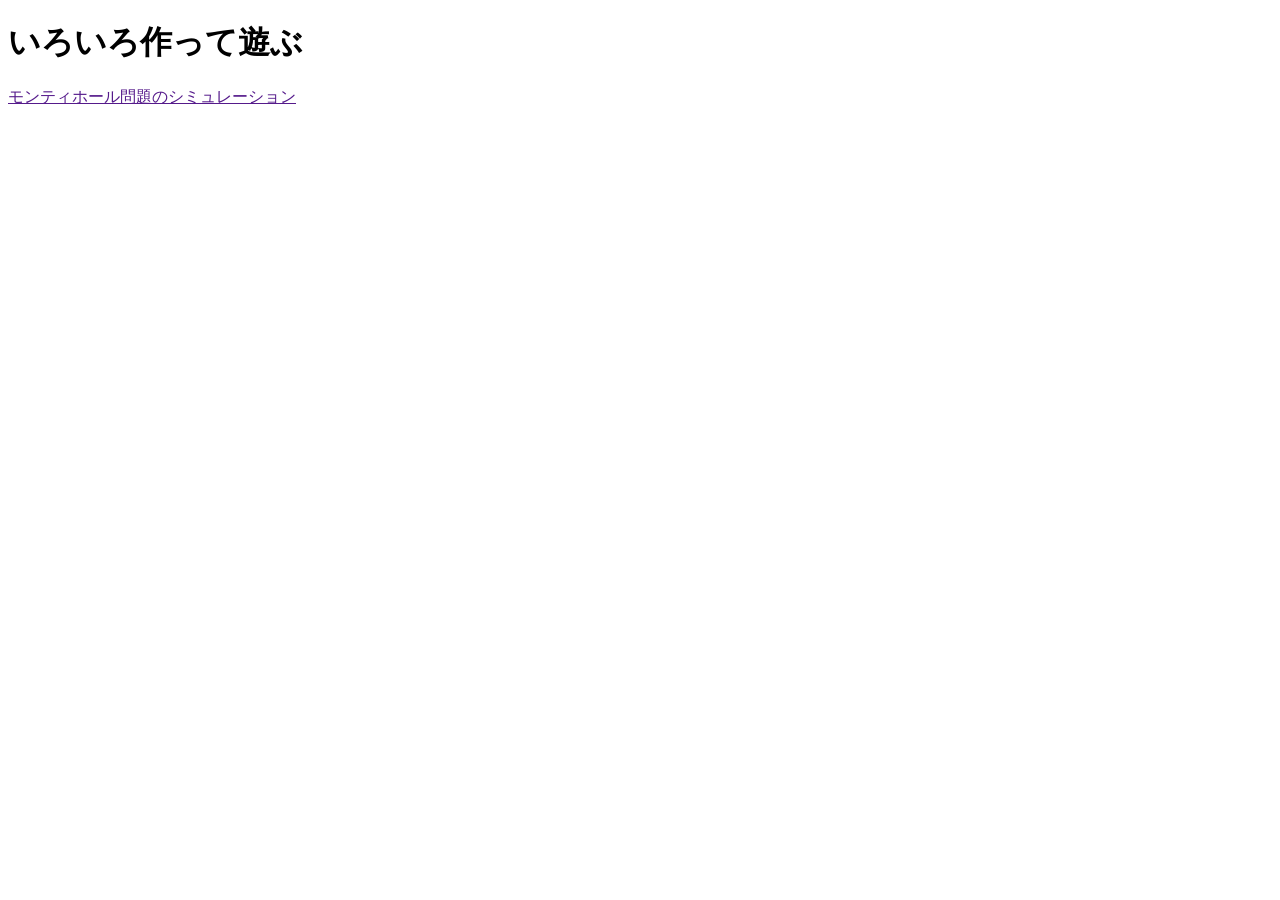
==== index.html @ 7951c333 "Create index.html" ====
<!DOCTYPE html>
<html lang="ja">
<head>
  <meta charset="UTF-8">
  <meta name="viewport" content="width=device-width, initial-scale=1.0">
  <title>メインページ</title>
</head>
<body>
  <h1>いろいろ作って遊ぶ</h1>
  <a href="">モンティホール問題のシミュレーション</a>  
</body>
</html>
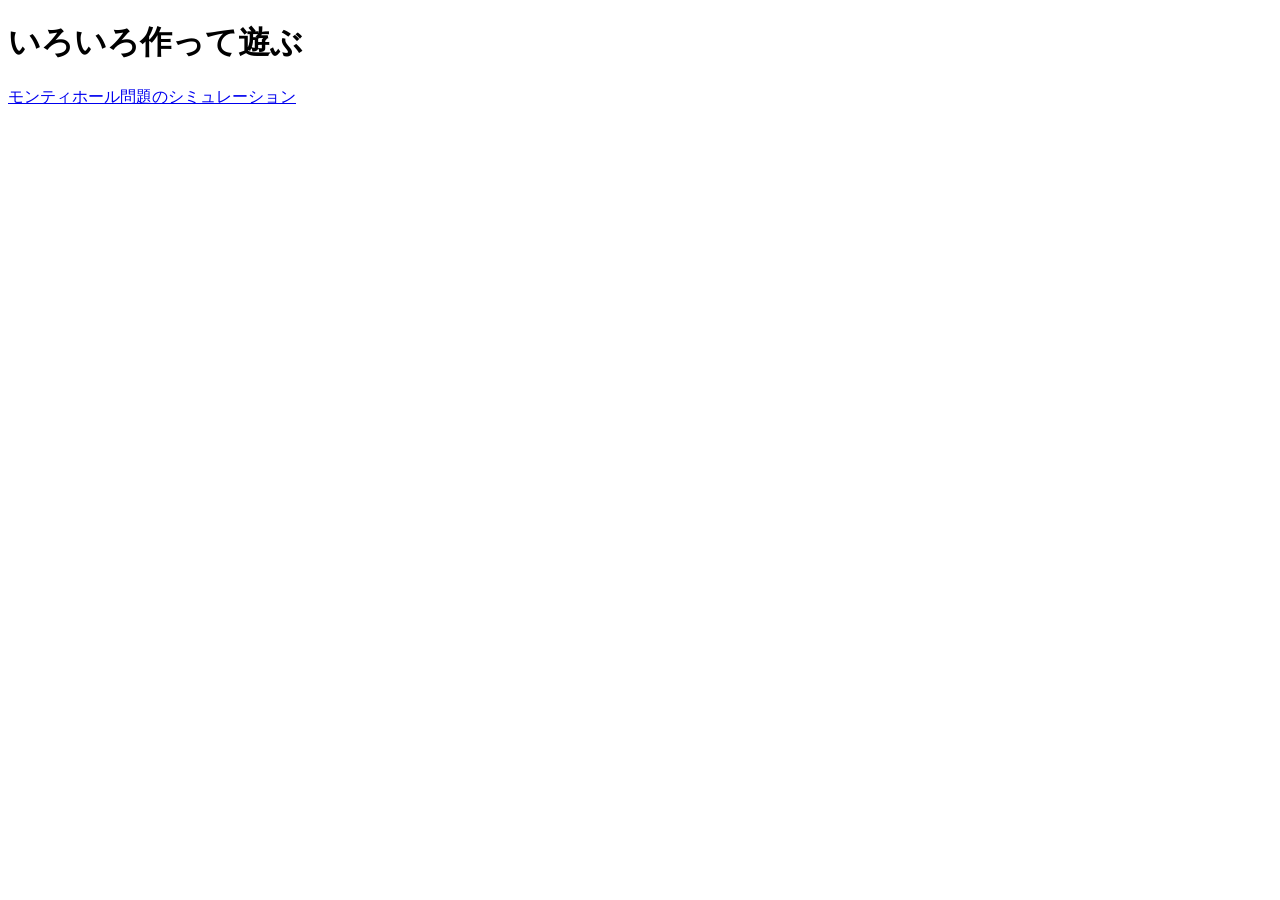
==== commit 363cf7fc: "Update index.html" ====
--- a/index.html
+++ b/index.html
@@ -7,6 +7,6 @@
 </head>
 <body>
   <h1>いろいろ作って遊ぶ</h1>
-  <a href="">モンティホール問題のシミュレーション</a>  
+  <a href="monty-hall-problem/main.html">モンティホール問題のシミュレーション</a>  
 </body>
 </html>
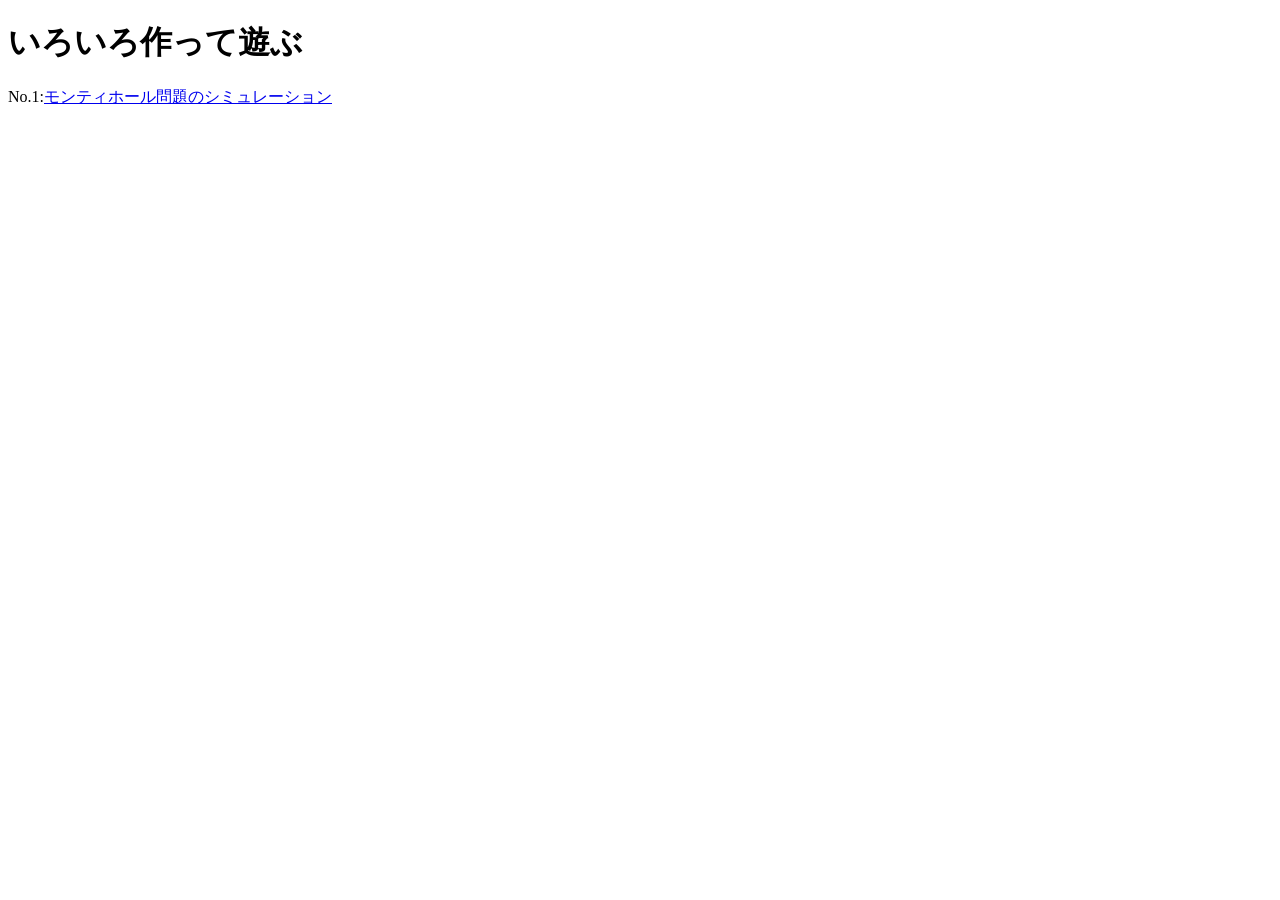
==== commit 9bc05eb3: "Update index.html" ====
--- a/index.html
+++ b/index.html
@@ -7,6 +7,6 @@
 </head>
 <body>
   <h1>いろいろ作って遊ぶ</h1>
-  <a href="monty-hall-problem/main.html">モンティホール問題のシミュレーション</a>  
+  No.1:<a href="monty-hall-problem/main.html">モンティホール問題のシミュレーション</a>  
 </body>
 </html>
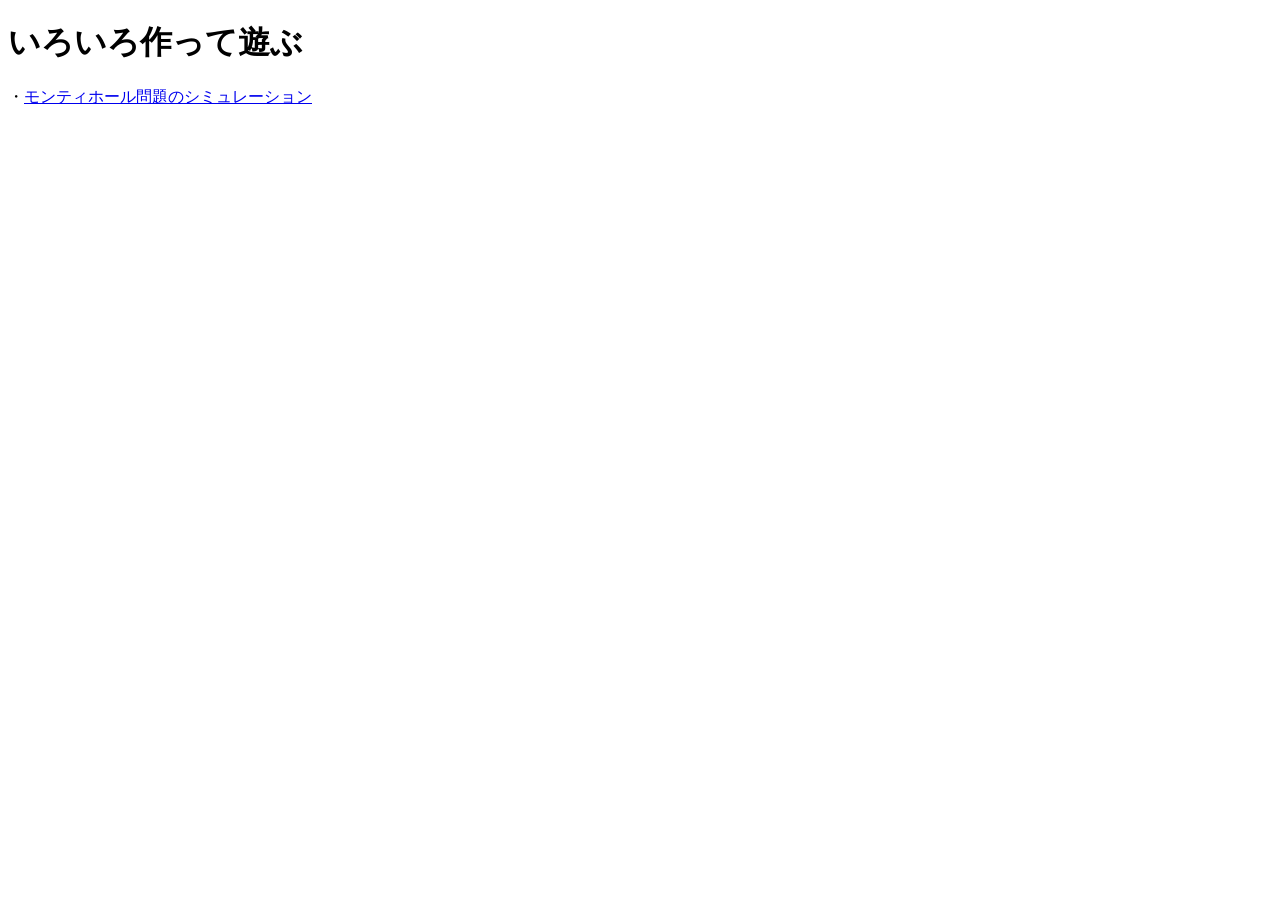
==== commit ab7b98db: "Update index.html" ====
--- a/index.html
+++ b/index.html
@@ -7,6 +7,6 @@
 </head>
 <body>
   <h1>いろいろ作って遊ぶ</h1>
-  No.1:<a href="monty-hall-problem/main.html">モンティホール問題のシミュレーション</a>  
+  ・<a href="monty-hall-problem/main.html">モンティホール問題のシミュレーション</a>  
 </body>
 </html>
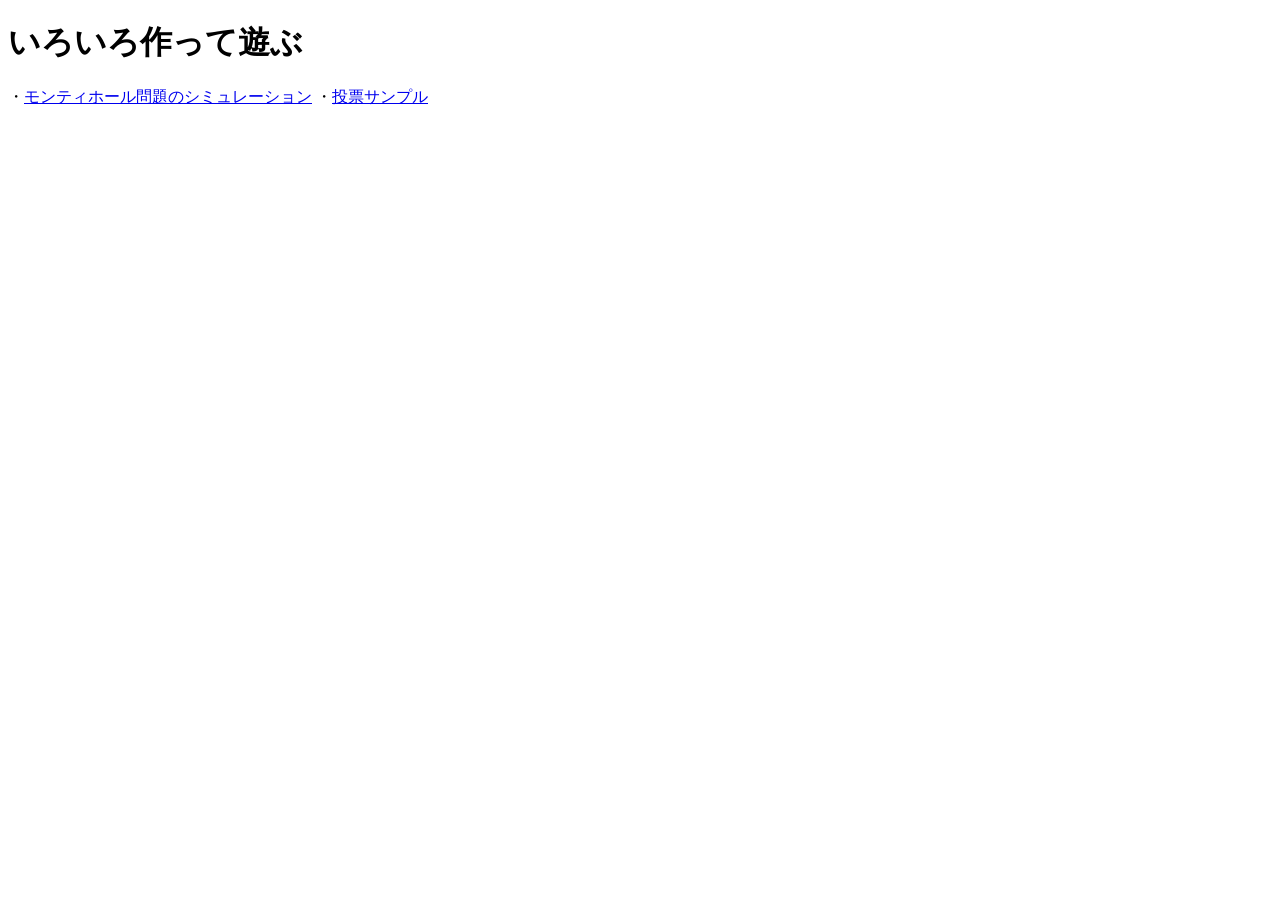
==== commit 78e5177f: "Update index.html" ====
--- a/index.html
+++ b/index.html
@@ -8,5 +8,6 @@
 <body>
   <h1>いろいろ作って遊ぶ</h1>
   ・<a href="monty-hall-problem/main.html">モンティホール問題のシミュレーション</a>  
+  ・<a href=vote/index.html>投票サンプル</a>
 </body>
 </html>
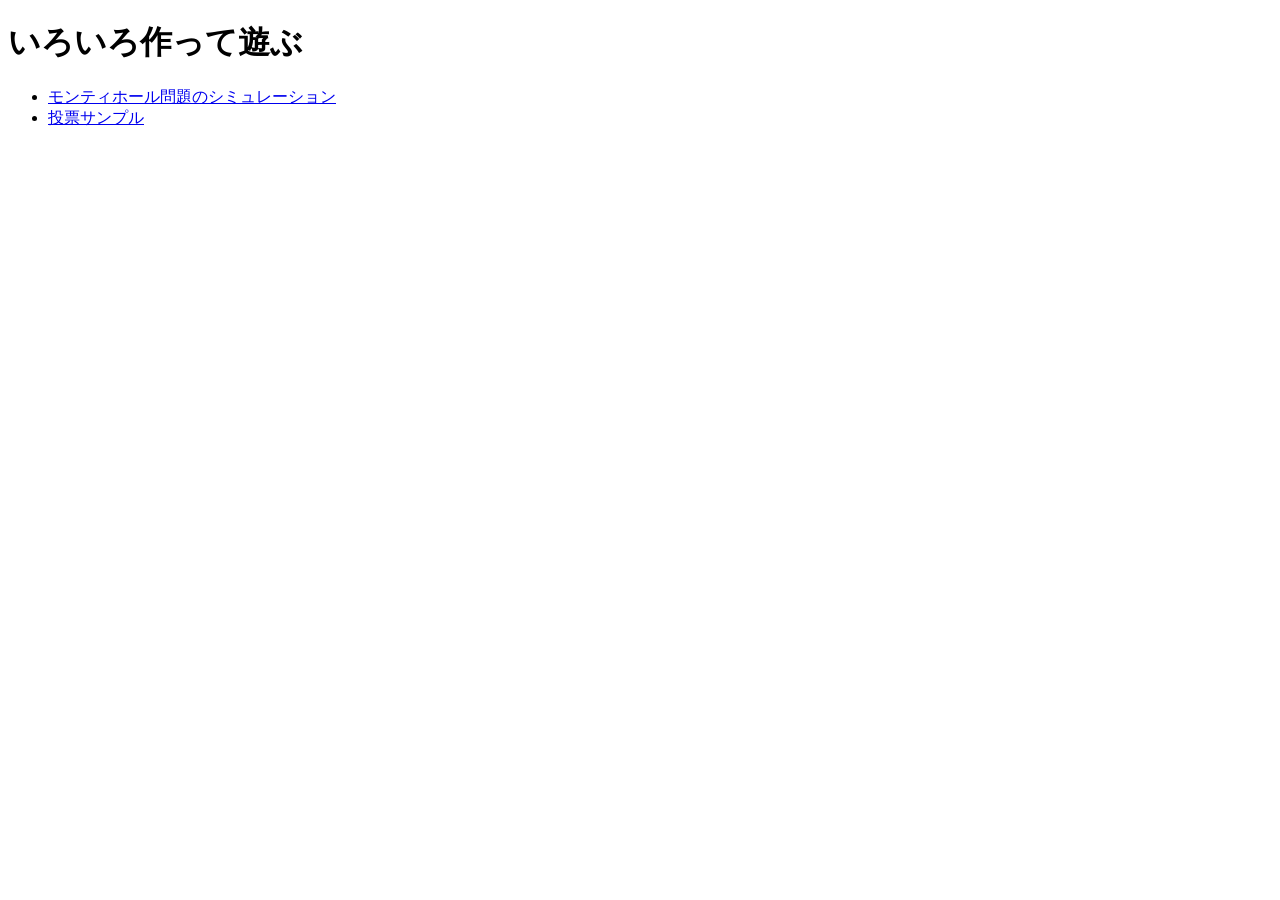
==== commit 0dfde7b8: "Update" ====
--- a/index.html
+++ b/index.html
@@ -7,7 +7,9 @@
 </head>
 <body>
   <h1>いろいろ作って遊ぶ</h1>
-  ・<a href="monty-hall-problem/main.html">モンティホール問題のシミュレーション</a>  
-  ・<a href=vote/index.html>投票サンプル</a>
+  <ul>
+    <li><a href="monty-hall-problem/main.html">モンティホール問題のシミュレーション</a> </li>
+    <li><a href=vote/index.html>投票サンプル</a></li>
+  </ul>
 </body>
 </html>
